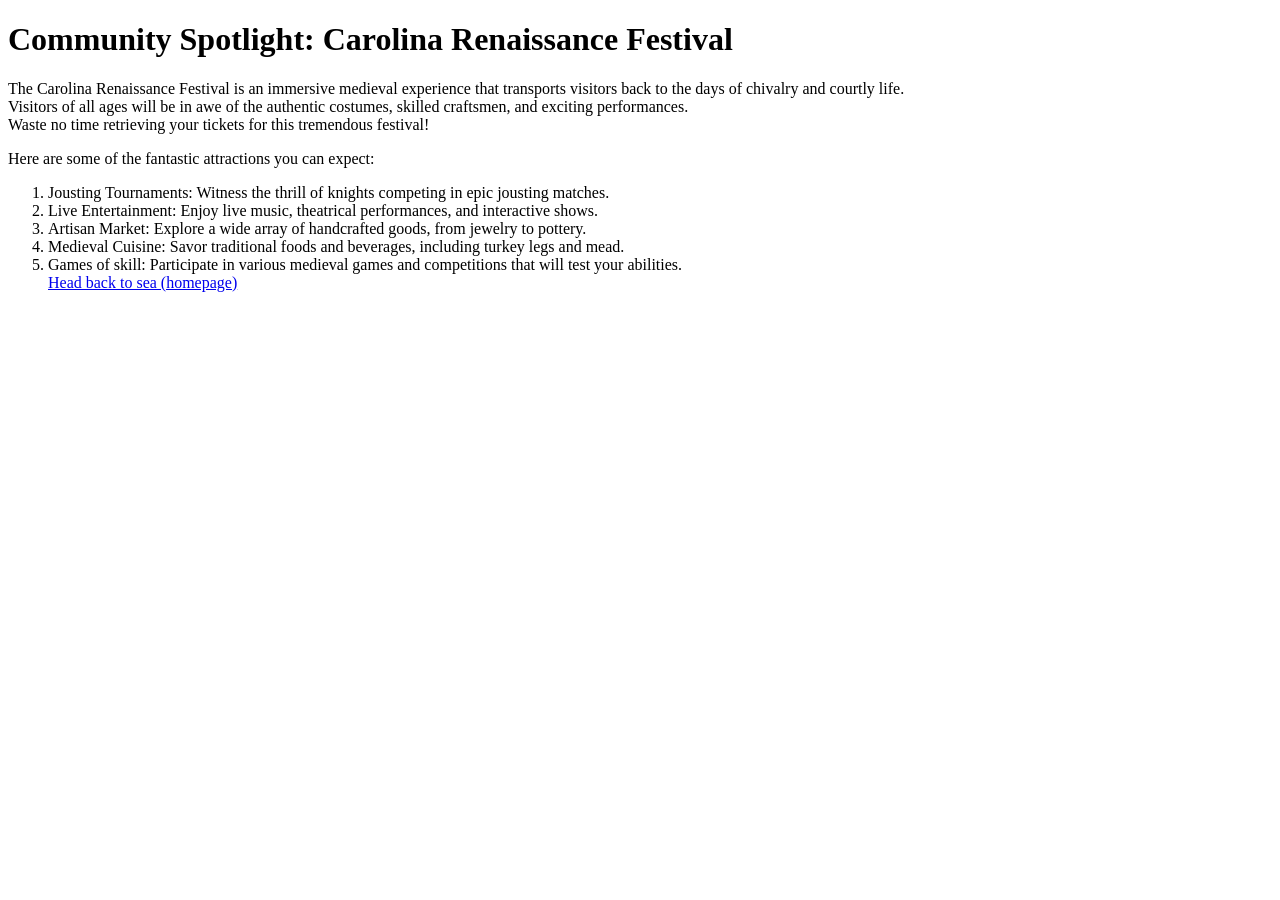
==== event.html @ f7ab58fd "added content to event.html" ====
<!DOCTYPE html>
<html lang="en">
<head>
    <meta charset="UTF-8">
    <meta name="viewport" content="width=device-width, initial-scale=1.0">
    <title></title>
</head>
<body>
<h1>Community Spotlight: Carolina Renaissance Festival</h1>
<p>The Carolina Renaissance Festival is an immersive medieval experience that transports visitors back to the days of chivalry and courtly life.<br/>Visitors of all ages will be 
in awe of the authentic costumes, skilled craftsmen, and exciting performances.<br/> Waste no time retrieving your tickets for this tremendous festival!<br/></p>

<p>Here are some of the fantastic attractions you can expect:<br/></p>

<ol>
    <li>Jousting Tournaments: Witness the thrill of knights competing in epic jousting matches.</li>
    <li>Live Entertainment: Enjoy live music, theatrical performances, and interactive shows.</li>
    <li>Artisan Market: Explore a wide array of handcrafted goods, from jewelry to pottery.</li>
    <li>Medieval Cuisine: Savor traditional foods and beverages, including turkey legs and mead.</li>
    <li>Games of skill: Participate in various medieval games and competitions that will test your abilities.</li>

    <a href="index.html">Head back to sea (homepage)</a>
</body>
</html>
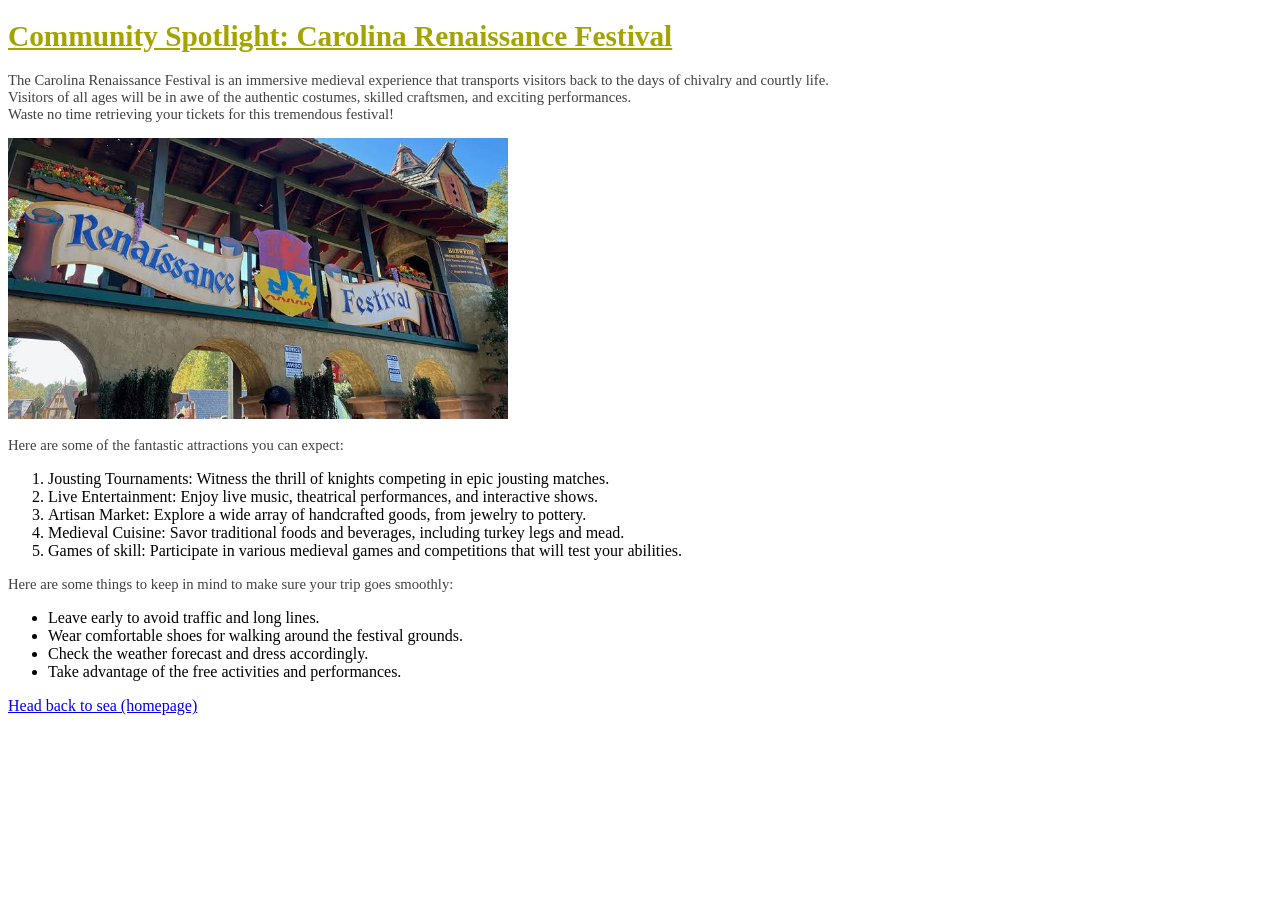
==== commit 95aad460: "added more content to event.html and style.css" ====
--- a/event.html
+++ b/event.html
@@ -3,13 +3,14 @@
 <head>
     <meta charset="UTF-8">
     <meta name="viewport" content="width=device-width, initial-scale=1.0">
-    <title></title>
+    <title>Community Spotlight: Carolina Renaissance Festival</title>
+    <link rel="stylesheet" type="text/css" href="style.css">
 </head>
 <body>
 <h1>Community Spotlight: Carolina Renaissance Festival</h1>
 <p>The Carolina Renaissance Festival is an immersive medieval experience that transports visitors back to the days of chivalry and courtly life.<br/>Visitors of all ages will be 
 in awe of the authentic costumes, skilled craftsmen, and exciting performances.<br/> Waste no time retrieving your tickets for this tremendous festival!<br/></p>
-
+<img src="event-main.jpg"-alt="main entrance" width="500"/>
 <p>Here are some of the fantastic attractions you can expect:<br/></p>
 
 <ol>
@@ -19,6 +20,17 @@
     <li>Medieval Cuisine: Savor traditional foods and beverages, including turkey legs and mead.</li>
     <li>Games of skill: Participate in various medieval games and competitions that will test your abilities.</li>
 
+</ol>
+
+<p>Here are some things to keep in mind to make sure your trip goes smoothly:<br/></p>
+<ul>
+    <li>Leave early to avoid traffic and long lines.</li>
+    <li>Wear comfortable shoes for walking around the festival grounds.</li>
+    <li>Check the weather forecast and dress accordingly.</li>
+    <li>Take advantage of the free activities and performances.</li>
+
+</ul>
+
     <a href="index.html">Head back to sea (homepage)</a>
 </body>
 </html>
--- a/style.css
+++ b/style.css
@@ -0,0 +1,30 @@
+p {
+    background-color: white;
+    color: #404040;
+    font-size: 11pt;
+    font-family: Georgia, garamond, serif;
+}
+
+h1 {
+    font-weight: bold;
+    font-size: 22pt;
+}
+
+h1,
+h2,
+h3,
+h4,
+h5,
+h6 {
+    text-decoration: underline;
+        color: #a4a400;
+}
+
+h2,
+h3,
+h4,
+h5,
+h6 {
+    font-size: 18pt;
+}
+
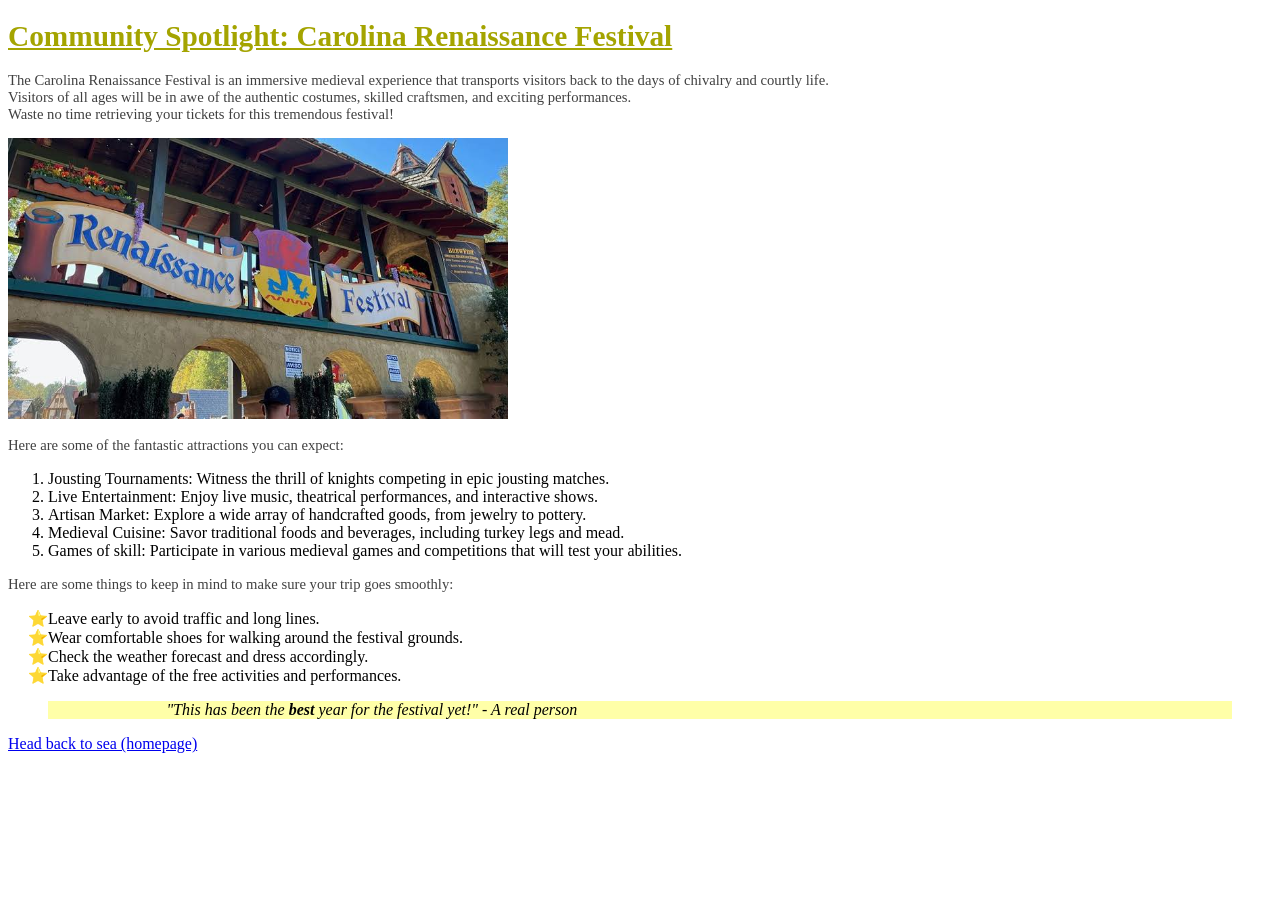
==== commit b21cbba2: "added more to style.css" ====
--- a/event.html
+++ b/event.html
@@ -31,6 +31,8 @@
 
 </ul>
 
+<p><blockquote><em>"This has been the <strong>best</strong> year for the festival yet!" - A real person</em></blockquote></p>
+
     <a href="index.html">Head back to sea (homepage)</a>
 </body>
 </html>
--- a/style.css
+++ b/style.css
@@ -28,3 +28,11 @@
     font-size: 18pt;
 }
 
+blockquote{
+    text-indent: 10%;
+    background-color: #FFFFA8;
+}
+
+ul{
+    list-style-type: "⭐";
+}
